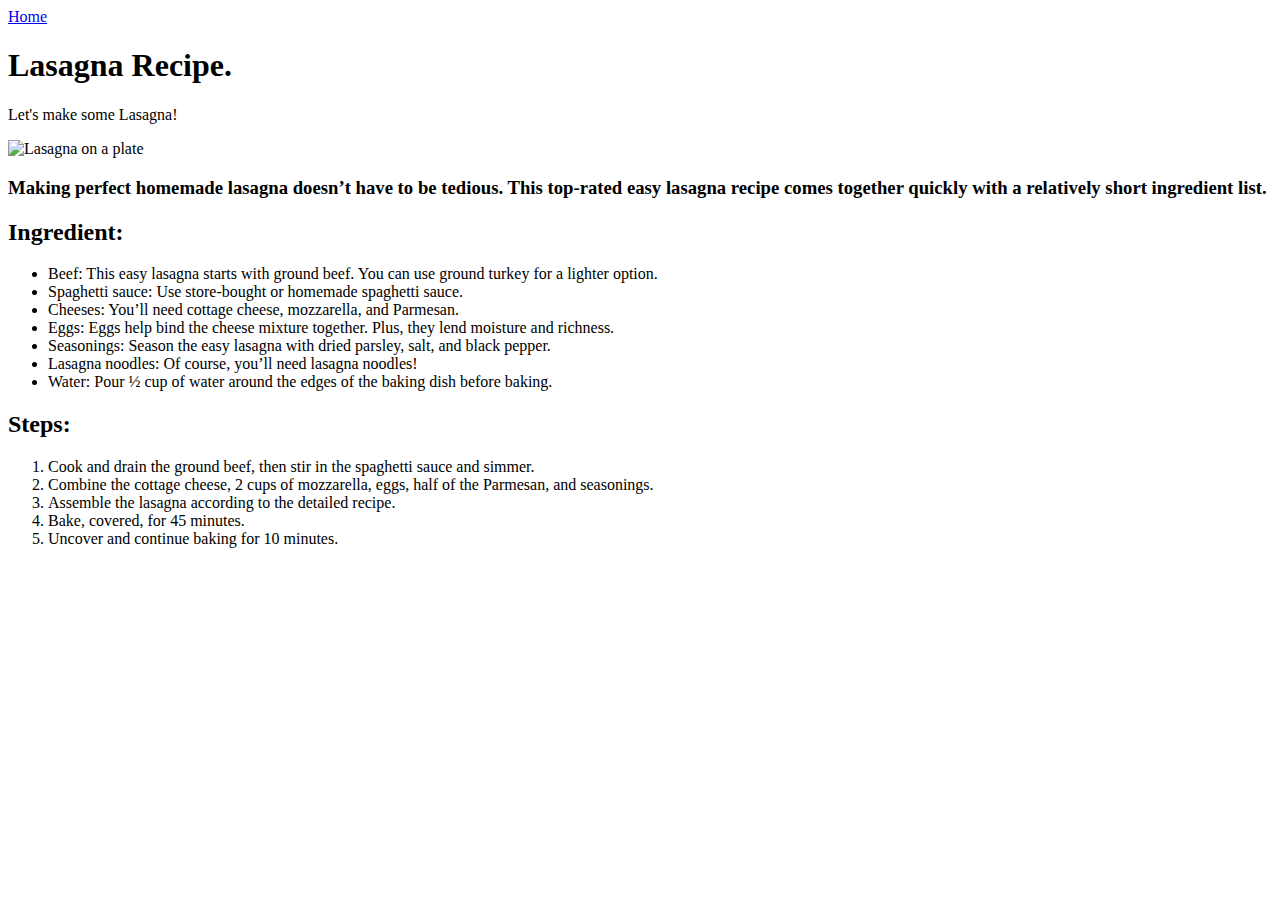
==== recipes/lasagna.html @ 48e535c5 "Adding all recipe pages and it's content" ====
<!DOCTYPE html>
<html lang="en">
<head>
    <meta charset="UTF-8">
    <meta name="viewport" content="width=device-width, initial-scale=1.0">
    <title>Lasagna Recipe</title>
</head>
<body>
    <a href="../index.html">Home</a>
    <h1>Lasagna Recipe.</h1>
    <p>Let's make some Lasagna!</p>

    <img src="https://www.southernliving.com/thmb/iI2Pd7BIh0MFuQ79WIEtgli9Ji4=/1500x0/filters:no_upscale():max_bytes(150000):strip_icc()/Extra_Easy_Lasagna_006_4x3-41b0a478514c43e9baed0659bd362625.jpg" alt="Lasagna on a plate">
    <h3>Making perfect homemade lasagna doesn’t have to be tedious. This top-rated easy lasagna recipe comes together quickly with a relatively short ingredient list. </3>

    <h2>Ingredient:</h2>
    <ul>
        <li>Beef: This easy lasagna starts with ground beef. You can use ground turkey for a lighter option. </li>
        <li>Spaghetti sauce: Use store-bought or homemade spaghetti sauce. </li>
        <li>Cheeses: You’ll need cottage cheese, mozzarella, and Parmesan. 
        </li>
        <li>Eggs: Eggs help bind the cheese mixture together. Plus, they lend moisture and richness. 
        </li>
        <li>Seasonings: Season the easy lasagna with dried parsley, salt, and black pepper.
        </li>
        <li>Lasagna noodles: Of course, you’ll need lasagna noodles!
        </li>
        <li>Water: Pour ½ cup of water around the edges of the baking dish before baking. 
        </li>
    </ul>

    <h2>Steps:</h2>
    <ol>
        <li>Cook and drain the ground beef, then stir in the spaghetti sauce and simmer. 
        </li>
        <li>Combine the cottage cheese, 2 cups of mozzarella, eggs, half of the Parmesan, and seasonings.
        </li>
        <li>Assemble the lasagna according to the detailed recipe.
        </li>
        <li>Bake, covered, for 45 minutes. 
        </li>
        <li>Uncover and continue baking for 10 minutes. 
        </li>
    </ol>
</body>
</html>
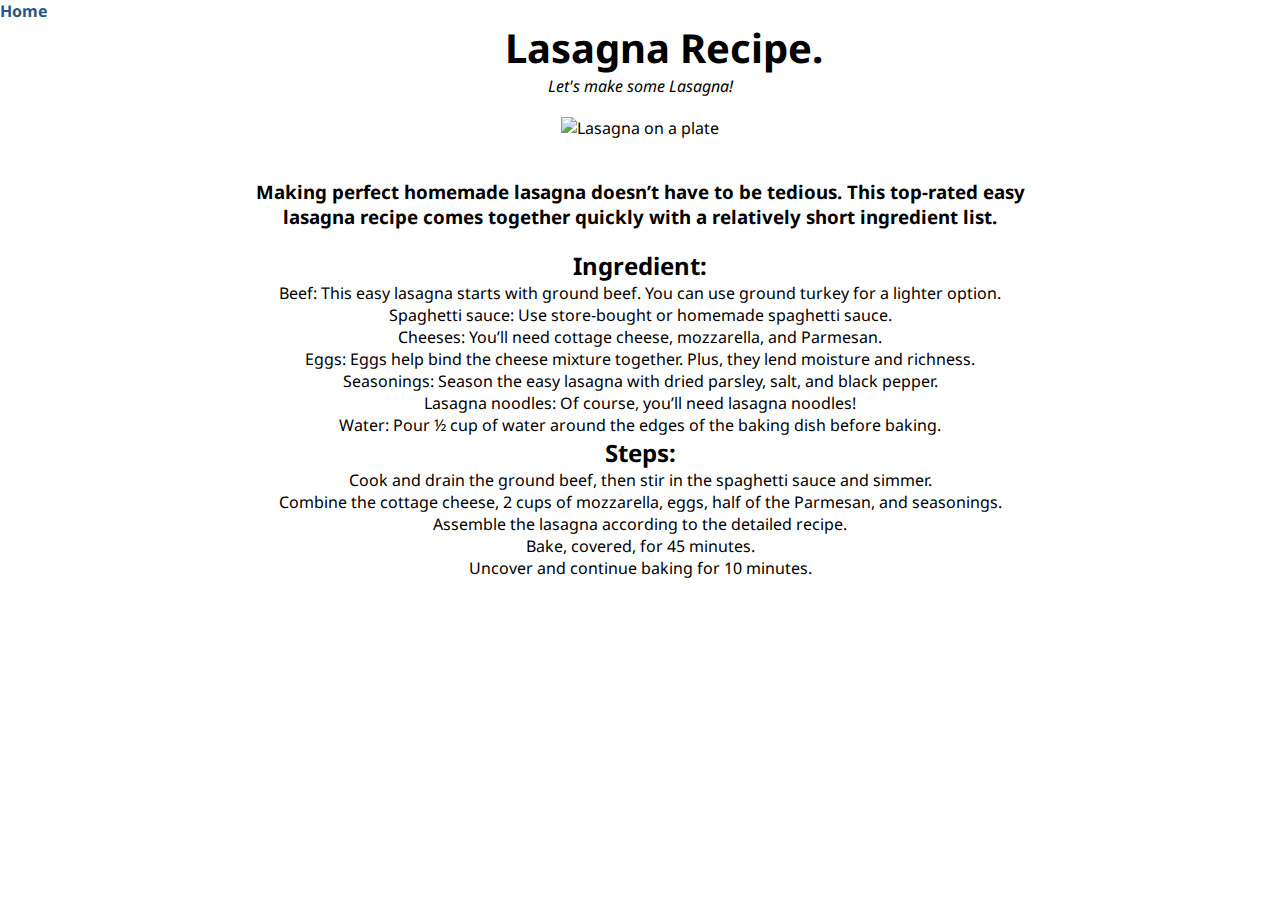
==== commit 789c4637: "adding basic styles to the Odin recipes" ====
--- a/recipes/lasagna.html
+++ b/recipes/lasagna.html
@@ -3,10 +3,18 @@
 <head>
     <meta charset="UTF-8">
     <meta name="viewport" content="width=device-width, initial-scale=1.0">
+    <link rel="preconnect" href="https://fonts.googleapis.com">
+    <link rel="preconnect" href="https://fonts.gstatic.com" crossorigin>
+    <link href="https://fonts.googleapis.com/css2?family=Noto+Sans:ital,wght@0,100..900;1,100..900&display=swap" rel="stylesheet">
+    <link rel="stylesheet" href="/css/secondary.css">
+
     <title>Lasagna Recipe</title>
 </head>
 <body>
-    <a href="../index.html">Home</a>
+    <div class="container">
+        <a href="../index.html" id="home">Home</a>
+        <div class="secondary-container">
+            
     <h1>Lasagna Recipe.</h1>
     <p>Let's make some Lasagna!</p>
 
@@ -42,5 +50,7 @@
         <li>Uncover and continue baking for 10 minutes. 
         </li>
     </ol>
+        </div>
+    </div>
 </body>
 </html>--- a/css/secondary.css
+++ b/css/secondary.css
@@ -0,0 +1,57 @@
+* {
+    padding: 0px;
+    margin: 0px;
+    font-family: "Noto Sans", serif;
+    text-decoration: none;
+}
+
+#home {
+    float: left;
+    color: rgb(38, 87, 130);
+    transition: font-weight;
+}
+
+#home:hover {
+    font-weight: bold;
+}
+
+.secondary-container {
+    padding-top: 20px;    
+}
+
+.container .secondary-container {
+    text-align: center;
+}
+
+
+.container .secondary-container h1 {
+    font-size: 40px;
+}
+
+.container .secondary-container p {
+    font-style: italic;
+}
+
+.container .secondary-container img {
+    margin: 20px 0px;
+    width: 400px;
+    height: auto;
+}
+
+h3 {
+    padding: 20px 250px;
+}
+
+
+ul {
+    margin: 0px 2px;
+}
+
+
+/* Comment section 
+
+- Why is the ordered list and unordered list not showing the numbers and dots? 
+
+- Change the backgroud color and text color.
+
+- add footer (with links to other recipes or with links to the sources of the recipe)